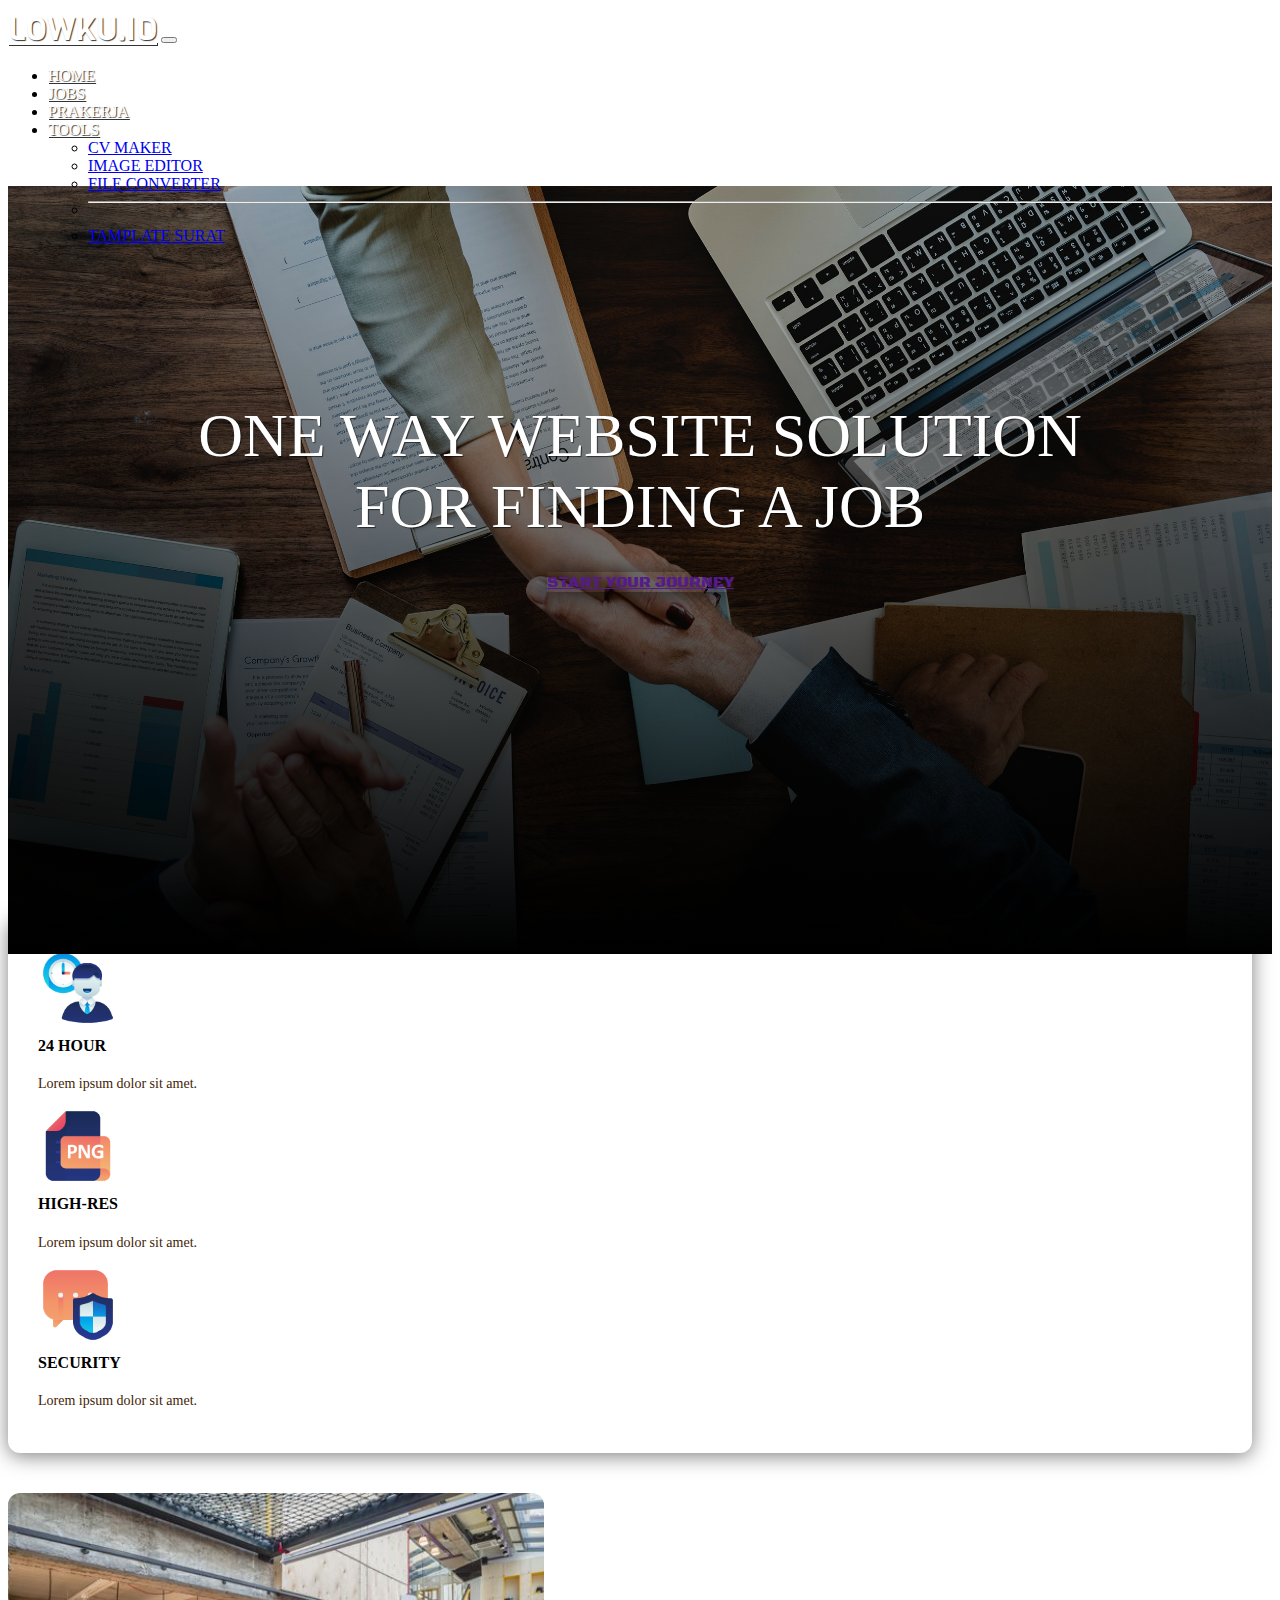
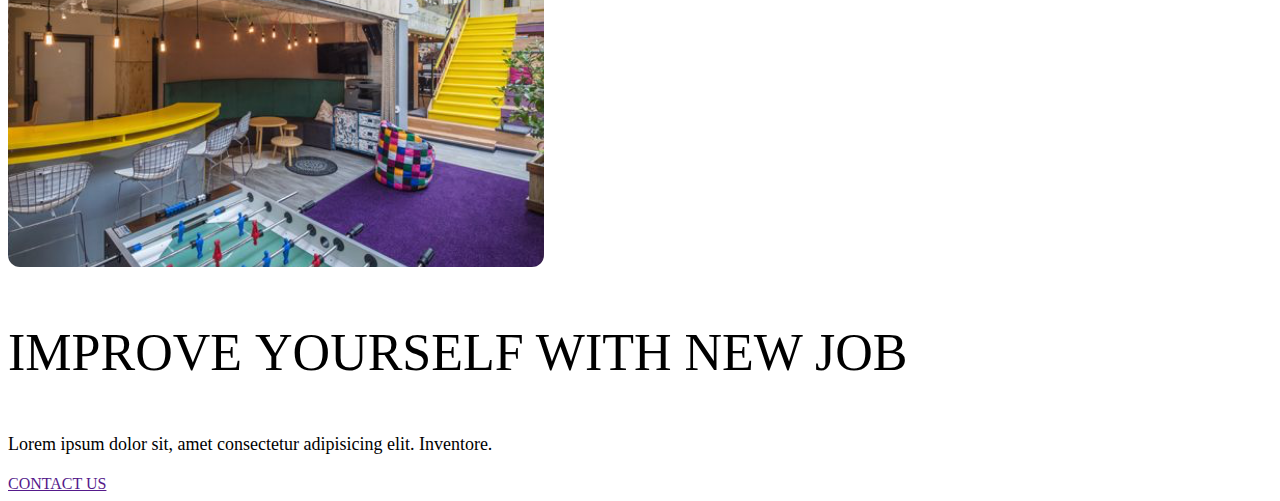
==== index.html @ 03bb916d "Add files via upload" ====
<!DOCTYPE html>
<html lang="en">

<head>
  <meta charset="UTF-8">
  <meta name="viewport" content="width=device-width, initial-scale=1.0">
  <title>LOWKU.ID</title>
  <!-- BOOTSTRAP CSS -->
  <link href="https://cdn.jsdelivr.net/npm/bootstrap@5.3.1/dist/css/bootstrap.min.css" rel="stylesheet"
    integrity="sha384-4bw+/aepP/YC94hEpVNVgiZdgIC5+VKNBQNGCHeKRQN+PtmoHDEXuppvnDJzQIu9" crossorigin="anonymous">

  <!-- FONTS VIGA-->
  <link rel="preconnect" href="https://fonts.googleapis.com">
  <link rel="preconnect" href="https://fonts.gstatic.com" crossorigin>
  <link href="https://fonts.googleapis.com/css2?family=Viga&display=swap" rel="stylesheet">


  <!-- FONTS Black Ops One-->
  <link rel="preconnect" href="https://fonts.googleapis.com">
  <link rel="preconnect" href="https://fonts.gstatic.com" crossorigin>
  <link href="https://fonts.googleapis.com/css2?family=Black+Ops+One&display=swap" rel="stylesheet">

  <!-- LOCAL CSS -->
  <link rel="stylesheet" href="style.css">

</head>

<body>
  <nav class="navbar navbar-expand-lg">
    <!-- NAVBAR BRAND START HERE -->
    <div class="container">
      <a class="navbar-brand" href="#">LOWKU.ID</a>
      <button class="navbar-toggler" type="button" data-bs-toggle="collapse" data-bs-target="#navbarNavDropdown"
        aria-controls="navbarNavDropdown" aria-expanded="false" aria-label="Toggle navigation">
        <span class="navbar-toggler-icon"></span>
      </button>
      <!-- NAVBAR ITEM BRAND END HERE -->
      <!-- NAV-LINK START HERE -->
      <div class="collapse navbar-collapse justify-content-end" id="navbarNavDropdown">
        <ul class="navbar-nav">
          <li class="nav-item">
            <a class="nav-link active strip" aria-current="page" href="#">Home</a>
          </li>
          <li class="nav-item">
            <a class="nav-link strip" href="#">JOBS</a>
          </li>
          <li class="nav-item">
            <a class="nav-link strip" href="https://dashboard.prakerja.go.id/masuk?history=/">PRAKERJA</a>
          </li>
          <!-- NAV-LINK END HERE -->
          <!-- NAVBAR ITEM DROPDOWN START HERE -->
          <li class="nav-item dropdown">
            <a class="nav-link dropdown-toggle" data-bs-toggle="dropdown" href="#" role="button"
              aria-expanded="false">TOOLS</a>
            <ul class="dropdown-menu">
              <li><a class="dropdown-item" href="https://www.cvmaker.co.id/">CV MAKER</a></li>
              <li><a class="dropdown-item" href="#">IMAGE EDITOR</a></li>
              <li><a class="dropdown-item" href="#">FILE CONVERTER</a></li>
              <li>
                <hr class="dropdown-divider">
              </li>
              <li><a class="dropdown-item" href="#">TAMPLATE SURAT</a></li>
            </ul>
          </li>
          <!-- NAVBAR ITEM DROPDOWN END HERE -->
        </ul>
      </div>
    </div>
  </nav>
  <!-- NAVBAR END HERE -->

  <!-- JUMBOTRON START HERE -->

  <div class="container-fluid jumbotron">
    <div class="container">
      <h1 class="display-4">ONE WAY WEBSITE <span>SOLUTION</span>
        <br> FOR <span>FINDING</span> A <span>JOB</span>
      </h1>
      <a href="" class="btn btn-danger"> START YOUR JOURNEY</a>
    </div>
  </div>
  <!-- JUMBOTRON END HERE -->

  <!-- INFO PANEL START HERE -->
  <div class="container">
    <!-- INFO PANEL CONTENT START HERE -->
    <div class="row justify-content-center">
      <div class="col-10 info">
        <div class="row">
          <div class="col-lg">
            <img src="Assets/employee.png" class="float-start">
            <h4>24 hour</h4>
            <p>Lorem ipsum dolor sit amet.</p>
          </div>
          <div class="col-lg">
            <img src="Assets/hires.png" class="float-start">
            <h4>High-Res</h4>
            <p>Lorem ipsum dolor sit amet.</p>
          </div>
          <div class="col-lg">
            <img src="Assets/security.png" class="float-start">
            <h4>Security</h4>
            <p>Lorem ipsum dolor sit amet.</p>
          </div>
        </div>
      </div>
    </div>
    <!-- INFO PANEL END HERE -->

    <!-- WORKING SPACE START HERE -->
    <div class="row workingspace">
      <div class="col-lg-6">
        <img src="Assets/workingspace.png" class="img-fluid">
      </div>
      <div class="col-lg">
        <h3>Improve <span>yourself</span> with new <span>job</span></h3>
        <p>Lorem ipsum dolor sit, amet consectetur adipisicing elit. Inventore.</p>
        <a href="" class="btn btn-primary">CONTACT US</a>
      </div>
    </div>
  </div>

  <!-- SCRIPT JS -->
  <script src="https://cdn.jsdelivr.net/npm/bootstrap@5.3.1/dist/js/bootstrap.bundle.min.js"
    integrity="sha384-HwwvtgBNo3bZJJLYd8oVXjrBZt8cqVSpeBNS5n7C8IVInixGAoxmnlMuBnhbgrkm"
    crossorigin="anonymous"></script>
</body>

</html>
---- style.css ----
.navbar{
    position: relative;
    z-index: 1;
}
/* NAVBAR BRAND */
.navbar-brand {
    font-family: viga;
    font-size: 32px;
}


/* JUMBOTRON */
.jumbotron{
    background-image: url(Assets/jumbotron-bg.jpg);
    background-size:cover;
    padding: 4rem 2rem;
    margin-bottom: 4rem;
    background-color: var(--bs-light); 
    height: 540px;
    text-align: center;
    position: relative;
}

.jumbotron .container {
    position: relative;
    z-index: 1;
    margin-top: -100px;
}


/* THIS IS CSS FOR GRAADIENT FOR JUMBOTRON */
.jumbotron::after {
    content: '';
    display: block;
    width: 100%;
    height: 100%;
    background-image: linear-gradient(to top, rgba(0,0,0,1), rgba(0,0,0,0));
    position: absolute;
    bottom: 0;
    left: 0;
}

.jumbotron .display-4 {
    color: white;
    margin-bottom: 50PX;
    margin-top: 150px;
    font-weight: 200;
    text-shadow: 1px 1px 1px rgba(0, 0, 0, 0.6);
    font-size: 40px;  
}

.jumbotron .display-4 span {
    font-weight: 500;
}

.btn-danger{
    box-shadow: 0 3px 20px rgba(0, 0, 0, 0.6);
}

.jumbotron a {
    font-family: 'Black Ops One', cursive !important;
}

/* THIS IS CSS FOR INFO PANEL */
.info{
    box-shadow: 0 3px 20px rgba(0, 0, 0, 0.5);
    border-radius: 12px;
    margin-top: -100px;
    background-color: white;
    z-index: 1;
    padding: 30px;
    margin-right: 20px;
    margin-bottom: 20px;
}

.info img{
    width: 80px;
    height: 80px;
}

.info h4 {
    font-size: 16px;
    text-transform: uppercase;
    font-weight: bold;
    margin-top: 5px;
}

.info p{
    font-size: 14px;
    color: rgb(63, 35, 5);
    font-weight: 200;
    
}

/* THIS IS CSS FOR WORKINGSPCE */
.workingspace{
    margin-top: 40px;
    text-align: center;
}

.workingspace h3{
    font-size: 52px;
    font-weight: 200;
    text-transform: uppercase;
}

.workingspace h3 span{
    font-weight: 500;
}

.workingspace p{
    font-size: 18px;
    color: black;
    font-weight: 200;
    margin: 20px 0;
}
/* DESKTOP VERSION */
@media (min-width: 992px) {
    .navbar-brand, .nav-link {
        color: white !important;
        text-shadow: 1px 1px 1px rgba(0, 0, 0, 0.8);
       
    }
    .nav-link {
        text-transform: uppercase;
        margin-right: 30px;
    }
    
    /* THIS IS CSS FOR STRIP BELOW NAV-LINK */
    .strip:hover::after {
        content: '';
        display: block;
        border-bottom: 3px solid red;
        width: 50%;
        margin:auto;
        padding-bottom: 5px;
        margin-bottom: -8px;
    }

    /* THIS IS CSS FOR JUMBOTRON */
    .jumbotron{
        margin-top: -75px ;
        height: 640px;
    } 

    .jumbotron .display-4{
        font-size: 62px;
        margin-bottom: 30PX;
        margin-top: 150px;
    }

   .jumbotron .container {
    margin-top: 0;
   }

   /* THIS IS CSS FOR WORKINGSPACE */
   .workingspace{
    text-align: left;
   }
}
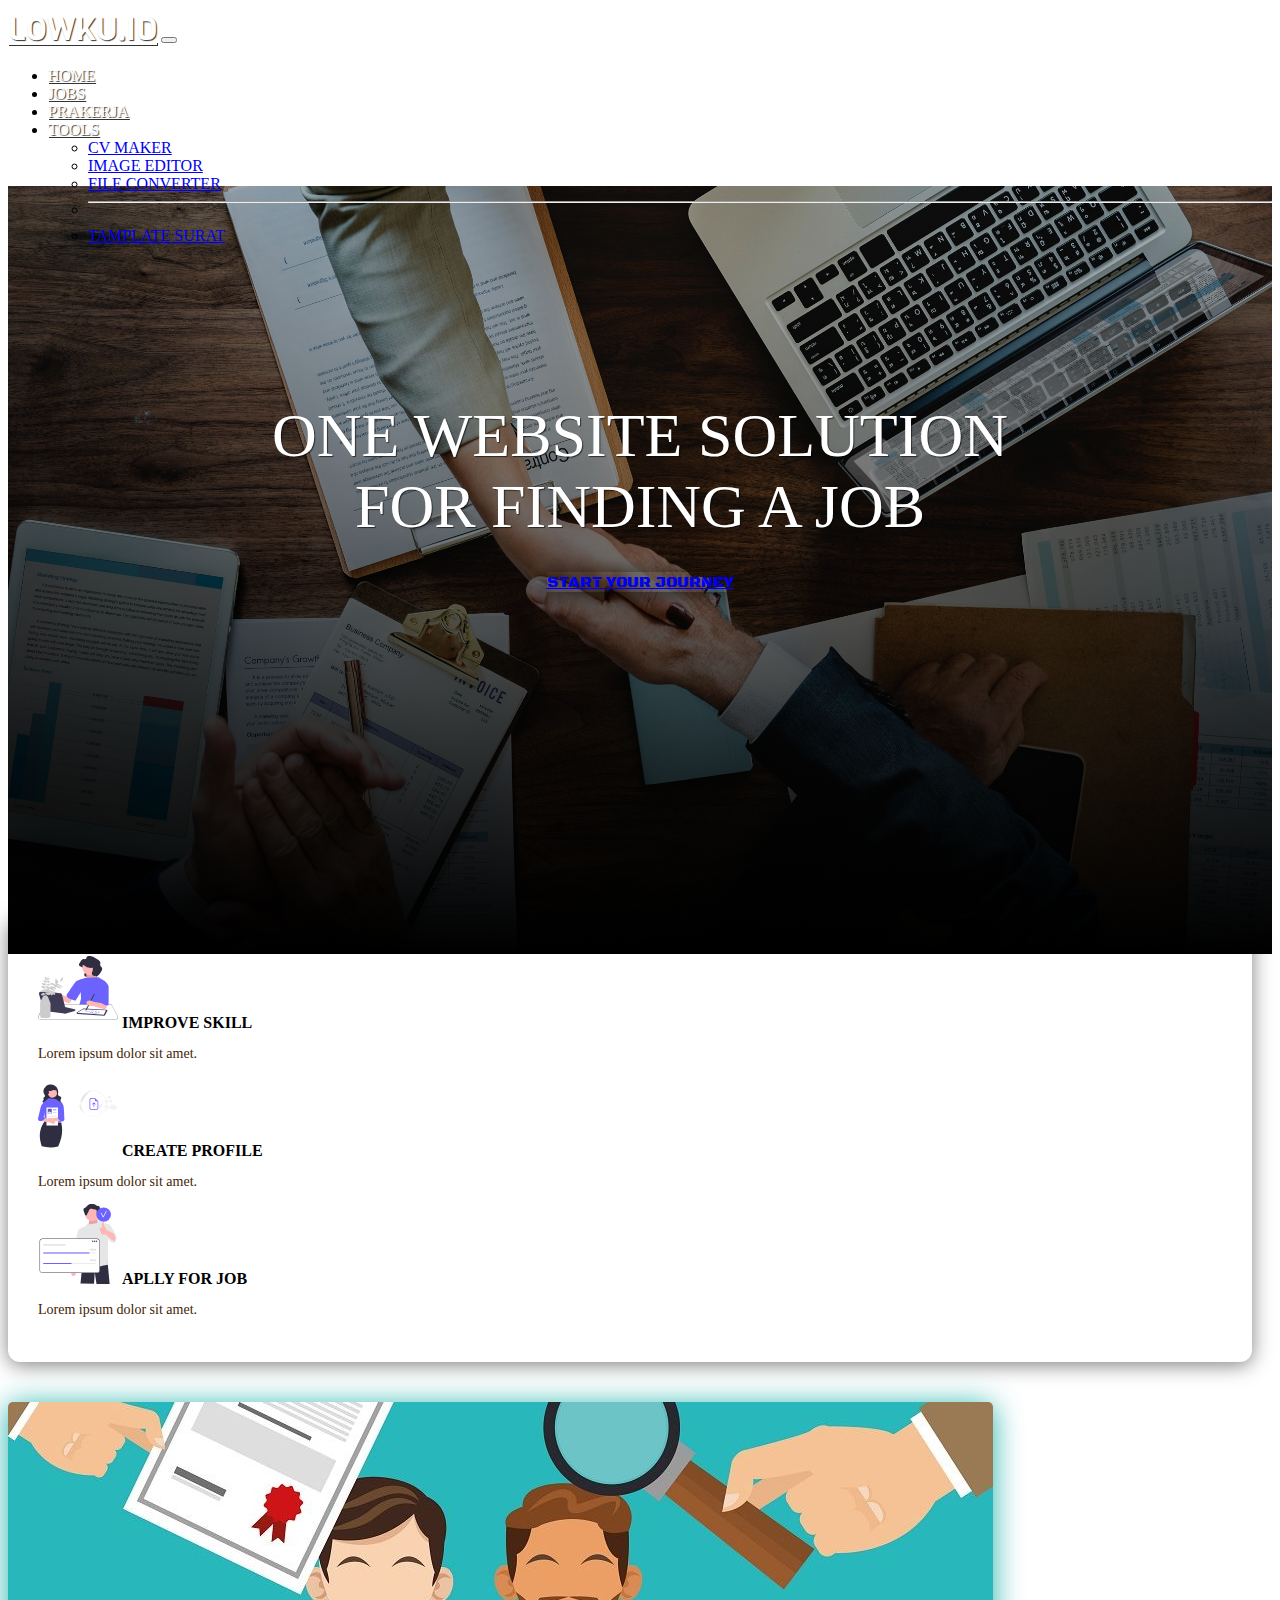
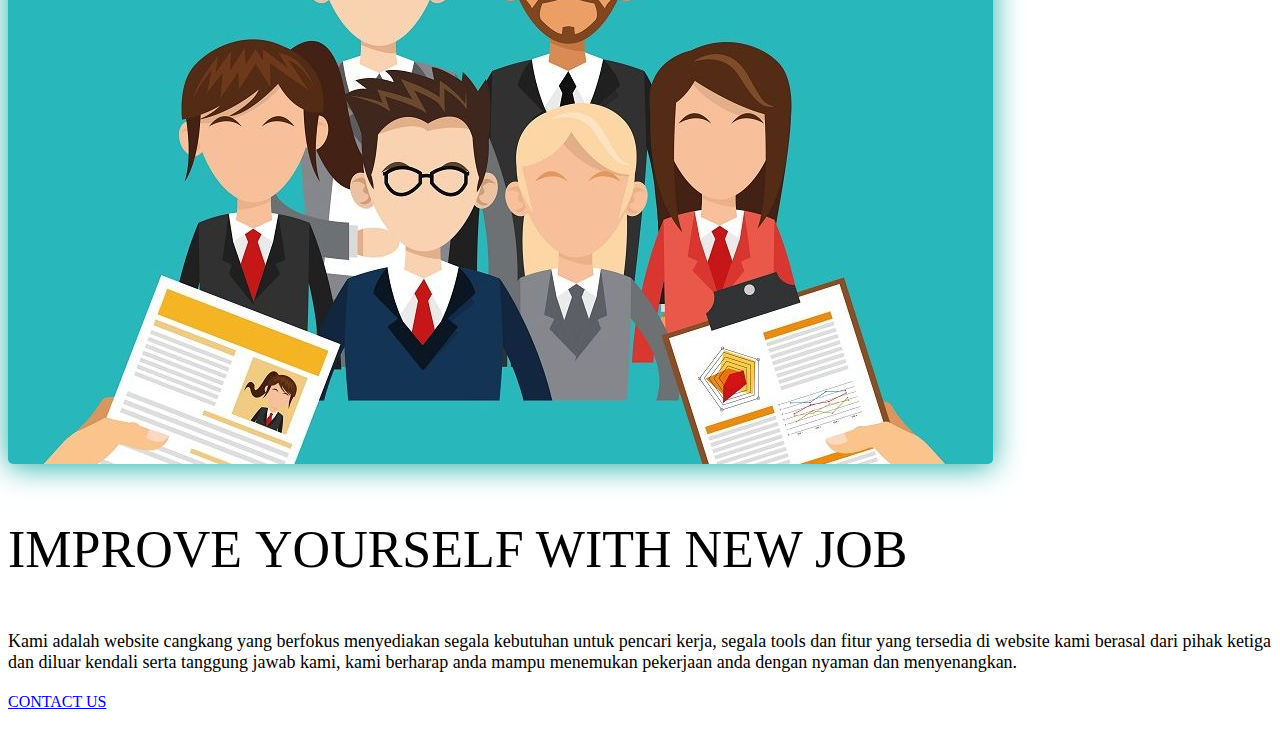
==== commit e396cbcf: "Add files via upload" ====
--- a/index.html
+++ b/index.html
@@ -54,8 +54,8 @@
               aria-expanded="false">TOOLS</a>
             <ul class="dropdown-menu">
               <li><a class="dropdown-item" href="https://www.cvmaker.co.id/">CV MAKER</a></li>
-              <li><a class="dropdown-item" href="#">IMAGE EDITOR</a></li>
-              <li><a class="dropdown-item" href="#">FILE CONVERTER</a></li>
+              <li><a class="dropdown-item" href="https://pixlr.com/id/x/">IMAGE EDITOR</a></li>
+              <li><a class="dropdown-item" href="https://convertio.co/id/">FILE CONVERTER</a></li>
               <li>
                 <hr class="dropdown-divider">
               </li>
@@ -73,10 +73,10 @@
 
   <div class="container-fluid jumbotron">
     <div class="container">
-      <h1 class="display-4">ONE WAY WEBSITE <span>SOLUTION</span>
+      <h1 class="display-4">ONE WEBSITE <span>SOLUTION</span>
         <br> FOR <span>FINDING</span> A <span>JOB</span>
       </h1>
-      <a href="" class="btn btn-danger"> START YOUR JOURNEY</a>
+      <a href="JOURNEY/journey.html" class="btn btn-danger"> START YOUR JOURNEY</a>
     </div>
   </div>
   <!-- JUMBOTRON END HERE -->
@@ -88,18 +88,18 @@
       <div class="col-10 info">
         <div class="row">
           <div class="col-lg">
-            <img src="Assets/employee.png" class="float-start">
-            <h4>24 hour</h4>
+            <img src="Assets/IMPROVESKILL.ILUSTRATION.svg" class="float-start">
+            <a href="#">IMPROVE SKILL</a>
             <p>Lorem ipsum dolor sit amet.</p>
           </div>
           <div class="col-lg">
-            <img src="Assets/hires.png" class="float-start">
-            <h4>High-Res</h4>
+            <img src="Assets/CREATE.PROFILE.svg" class="float-start">
+            <a href="#">CREATE PROFILE</a>
             <p>Lorem ipsum dolor sit amet.</p>
           </div>
           <div class="col-lg">
-            <img src="Assets/security.png" class="float-start">
-            <h4>Security</h4>
+            <img src="Assets/APPLYFORJOB.ILUSTRATION.svg" class="float-start">
+            <a href="#">APLLY FOR JOB</a>
             <p>Lorem ipsum dolor sit amet.</p>
           </div>
         </div>
@@ -110,12 +110,12 @@
     <!-- WORKING SPACE START HERE -->
     <div class="row workingspace">
       <div class="col-lg-6">
-        <img src="Assets/workingspace.png" class="img-fluid">
+        <img src="Assets/Ilustrasi.pencari.kerja.jpg" class="img-fluid">
       </div>
       <div class="col-lg">
         <h3>Improve <span>yourself</span> with new <span>job</span></h3>
-        <p>Lorem ipsum dolor sit, amet consectetur adipisicing elit. Inventore.</p>
-        <a href="" class="btn btn-primary">CONTACT US</a>
+        <p> Kami adalah website cangkang yang berfokus menyediakan segala kebutuhan untuk pencari kerja, segala tools dan fitur yang tersedia di website kami berasal dari pihak ketiga dan diluar kendali serta tanggung jawab kami, kami berharap anda mampu menemukan pekerjaan anda dengan nyaman dan menyenangkan.</p>
+        <a href="https://wa.me/628551936882" class="btn btn-primary">CONTACT US</a>
       </div>
     </div>
   </div>
--- a/style.css
+++ b/style.css
@@ -78,11 +78,13 @@
     height: 80px;
 }
 
-.info h4 {
+.info a {
     font-size: 16px;
     text-transform: uppercase;
     font-weight: bold;
     margin-top: 5px;
+    color: black;
+    text-decoration: none;
 }
 
 .info p{
@@ -96,6 +98,12 @@
 .workingspace{
     margin-top: 40px;
     text-align: center;
+    margin-bottom: 40px;
+}
+
+.workingspace img{
+    border-radius: .3rem;
+    box-shadow: 0 3px 30px lightseagreen;
 }
 
 .workingspace h3{
